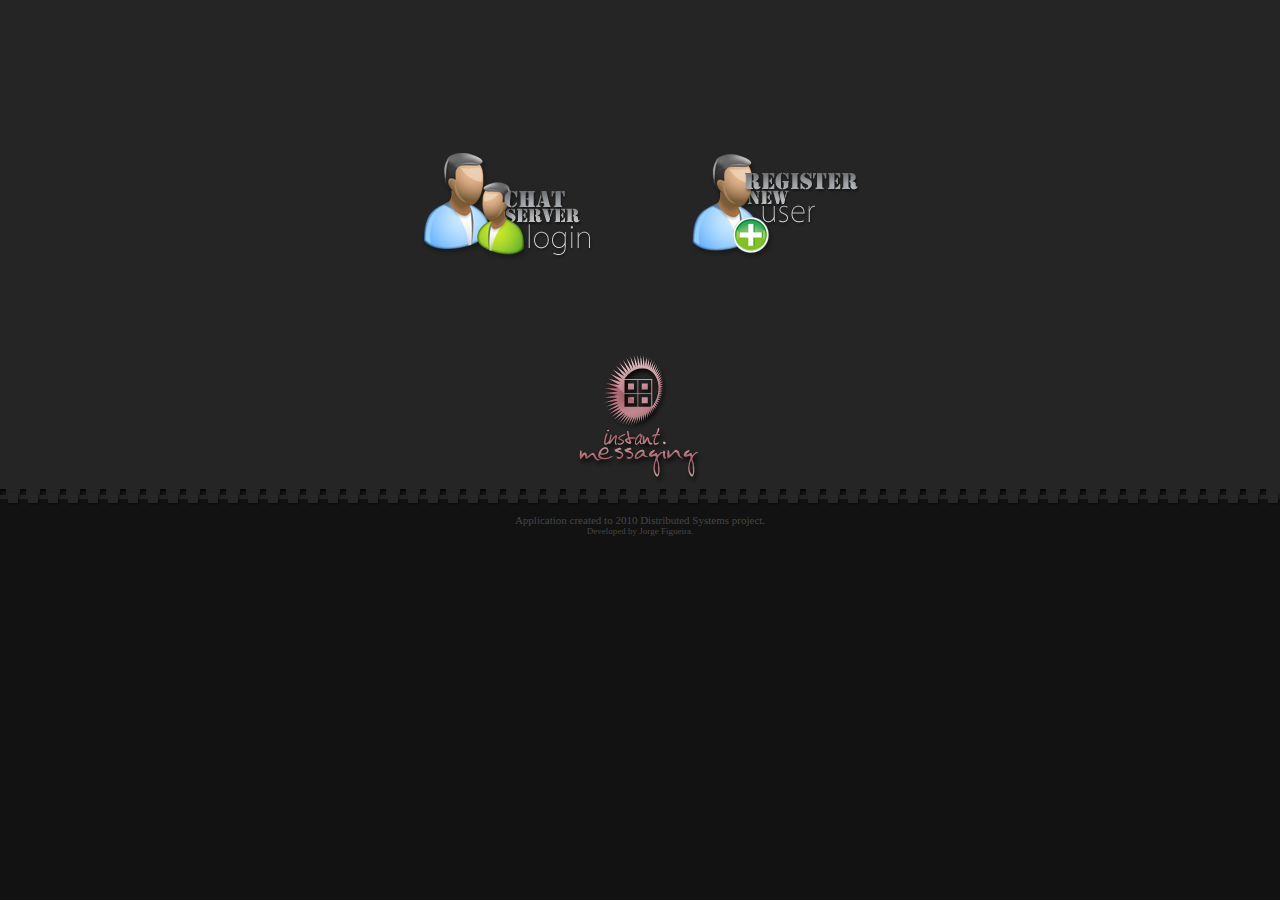
==== CometSample/web/index1.html @ 5388b5ad "mt coisa :P" ====
<html xmlns="http://www.w3.org/1999/xhtml" lang="en">
<head>
<meta http-equiv="Content-Type" content="text/html; charset=utf-8" />
<title>BetAndUin</title>
<link href="css/page.css" rel="stylesheet" type="text/css" />
</head>

<body>

<div id="bg_container">
    <div id="container">
        <br><br><br>
        <a id="" href="login.html"><img src="images/chat_server_login_normal.png" /></a>
        <a id="" href="registerNewUser.jsp"><img src="images/register_new_user_normal.png" /></a>     
        <br><br><br>
    </div>

    <div id="logo"></div>
</div>

<div id="square"></div>

<div id="footer">
    <div class="line1">Application created to 2010 Distributed Systems project.</div>
    <div class="line2">Developed by Jorge Figueira.</div>
</div>

</body>
</html>
---- CometSample/web/css/page.css ----
body{
	background:url(../images/body_dot.png) repeat 0 0;
	font-family:Tahoma, serifSansSerifMonospace;
	color:#d6d6d6;
	text-align:center;
	margin:0;
}

#bg_container{
	background:url(../images/content_dot.png) repeat 0 0;
}

#container{
	margin-right:auto;
	margin-left:auto;
	width:900px;
	padding-top:70px;
}

#chat_text{
        text-align:left;
        font-size:12px;
        width:700px;
        height:250px;
        overflow:auto;
        margin-right:auto;
	margin-left:auto;
        padding:10px;
}

#logo{
	background:url(../images/logo.png) no-repeat 0 50px;
	height:130px;
	width:130px;
	margin-right:auto;
	margin-left:auto;
	padding-bottom:5px;
	padding-top:50px;
}

#square{
	background:url(../images/bg_square.png) repeat-x 0 0;
	height:20px;
	width:100%;
	margin-bottom:5px;
}

#footer{
	bottom:15px;
	color:#464646;
        margin-bottom:20px;
}

.line1{
	font-size:11px;
}

.line2{
	font-size:9px;
}

img{
	border:0;
	margin-top:20px;
}

a{
	margin:0 20px;
	width:220px;
	height:120px;
}

a #add_new_user{
	background:url(../images/add_new_user_normal.png) no-repeat 0 0;
}

a #add_new_user:hover{
	background:url(../images/add_new_user_hover.png) no-repeat 0 0;
}

a #change_user_password{}
a #chat_server_statistics{}
a #detailed_activity_lists{}
a #naming_service_list{}
a #remove_user_registry{}
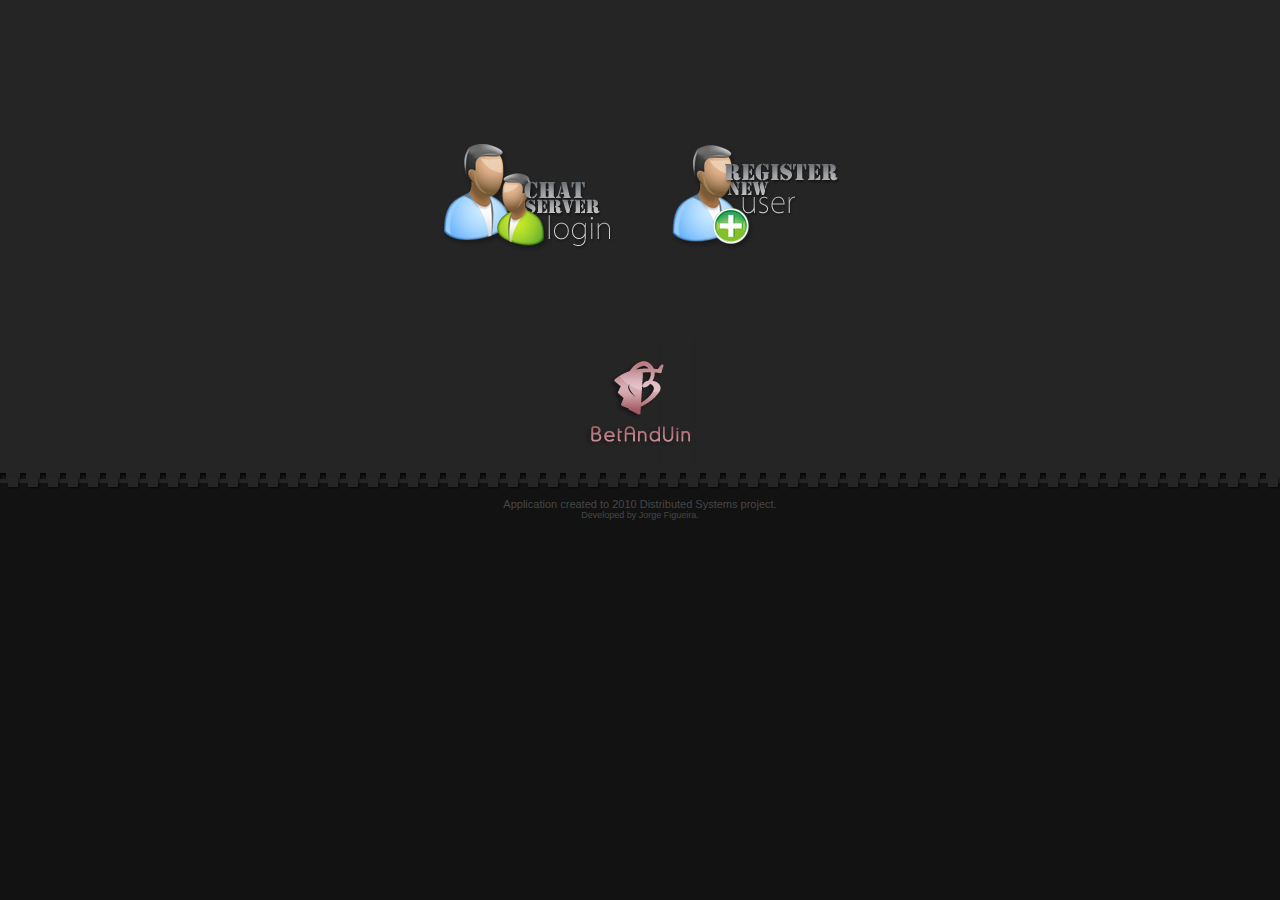
==== commit 779af500: "last msm..." ====
--- a/CometSample/web/index1.html
+++ b/CometSample/web/index1.html
@@ -11,7 +11,7 @@
     <div id="container">
         <br><br><br>
         <a id="" href="login.html"><img src="images/chat_server_login_normal.png" /></a>
-        <a id="" href="registerNewUser.jsp"><img src="images/register_new_user_normal.png" /></a>     
+        <a id="" href="registerUser.jsp"><img src="images/register_new_user_normal.png" /></a>     
         <br><br><br>
     </div>
 
--- a/CometSample/web/css/page.css
+++ b/CometSample/web/css/page.css
@@ -1,10 +1,11 @@
 
 body{
 	background:url(../images/body_dot.png) repeat 0 0;
-	font-family:Tahoma, serifSansSerifMonospace;
+	font: normal normal normal 13px Helvetica, Arial, sans-serif;
 	color:#d6d6d6;
 	text-align:center;
 	margin:0;
+    overflow: visible;
 }
 
 #bg_container{
@@ -14,19 +15,146 @@
 #container{
 	margin-right:auto;
 	margin-left:auto;
-	width:900px;
+	width:1000px;
 	padding-top:70px;
 }
 
-#chat_text{
-        text-align:left;
-        font-size:12px;
-        width:700px;
-        height:250px;
-        overflow:auto;
-        margin-right:auto;
-	margin-left:auto;
-        padding:10px;
+img{
+	border:0;
+	margin-top:20px;
+}
+
+#userStatus {
+	text-align: right;
+	margin-top: -50px;
+}
+
+b#username,
+b#credito {
+	color: #eca53f;
+}
+
+#displayCurrentMatches {
+	width: 350px;
+	float: left;
+}
+
+#displayCurrentMatches h2,
+#displayCometChat h2,
+#displayTopNews h2 {
+	font-size: 25px;
+	margin: 20px 0;
+	text-align: center;
+}
+
+#displayCurrentMatches form {
+	display: inline;
+}
+
+#currentMatches {
+	background-color: white;
+	color: #333333;
+	padding: 10px 0;
+	overflow: auto;
+	border: 1px solid orange;
+	width: 350px;
+	height: 400px;
+	line-height: 24px;
+	margin-bottom: 10px;
+}
+
+#displayCometChat {
+	width: 650px;
+	display: inline;
+}
+
+#displayCometChat input#message {
+	margin-left: 27px;
+}
+
+#cometChat {
+	display: inline;
+	float: left;
+	overflow: auto;
+	border: thin solid #cccccc;
+	width: 420px;
+	height: 400px;
+	padding: 10px 5px;
+	margin: 0 5px 10px 28px;
+	text-align: left;
+	line-height: 24px;
+}
+
+#onlineUsers {
+	display: inline;
+	float: left;
+	overflow: auto;
+	border: thin solid #cccccc;
+	padding: 10px 5px;
+	width: 170px;
+	height: 400px;
+	text-align: left;
+	line-height: 24px;
+}
+
+#displayTopNews {
+	position: relative;
+	overflow: auto;
+	margin-top: 30px;
+	line-height: 24px;
+}
+
+#topNews {
+	width: 464px;
+	float: left;
+	display: inline;
+	text-align: left;
+}
+
+#topNews ul {
+	margin: 0;
+	margin-left: -25px;
+}
+
+#topNews ul li {
+	list-style-type: square;
+	line-height: 19px;
+	margin-bottom: 12px;
+}
+
+#topNews #left {
+	width: 48%;
+	display: inline;
+	float: left;
+	margin-right: 35px;
+}
+
+#selectedNew {
+	padding: 10px;
+	width: 480px;
+	display: inline;
+	float: left;
+	margin-left: 30px;
+	text-align: left;
+	line-height: 19px;
+}
+
+#selectedNew h3 {
+	font-size: 20px;
+	margin: 15px 0 0 0;
+	color: #eca53f;
+}
+
+#selectedNew h4 {
+	font-size: 14px;
+	font-weight: normal;
+	color: #888888;
+	margin: 5px 0 20px 0;
+}
+
+#selectedNew img {
+	margin: 4px 10px 0 0;
+	float: left;
 }
 
 #logo{
@@ -49,7 +177,7 @@
 #footer{
 	bottom:15px;
 	color:#464646;
-        margin-bottom:20px;
+    margin-bottom:20px;
 }
 
 .line1{
@@ -60,18 +188,16 @@
 	font-size:9px;
 }
 
-img{
-	border:0;
-	margin-top:20px;
-}
-
-a{
-	margin:0 20px;
-	width:220px;
-	height:120px;
-}
-
-a #add_new_user{
+a,
+a:visited {
+	color: #888888;
+}
+
+a:hover {
+	color: #cccccc;
+}
+
+a #add_new_user {
 	background:url(../images/add_new_user_normal.png) no-repeat 0 0;
 }
 
@@ -84,3 +210,28 @@
 a #detailed_activity_lists{}
 a #naming_service_list{}
 a #remove_user_registry{}
+
+
+/***** Classes globais *****/
+.clear         { clear: both; }
+.float-left    { float: left; }
+.float-right   { float: right; }
+
+.text-left     { text-align: left; }
+.text-right    { text-align: right; }
+.text-center   { text-align: center; }
+.text-justify  { text-align: justify; }
+
+.bold          { font-weight: bold; }
+.italic        { font-style: italic; }
+.underline     { border-bottom: 0.1em solid; }
+.highlight     { background: #FFFFCC; }
+
+.wrap          { width: 96em; margin: 0 auto; }
+
+.img-left      { float: left; margin: 0.4em 1em 0.4em 0; }
+.img-right     { float: right; margin: 0.4em 0 0.4em 1em; }
+
+.nopadding     { padding: 0; }
+.noindent      { margin-left: 0; padding-left: 0; }
+.nobullet      { list-style: none; list-style-image: none; }
